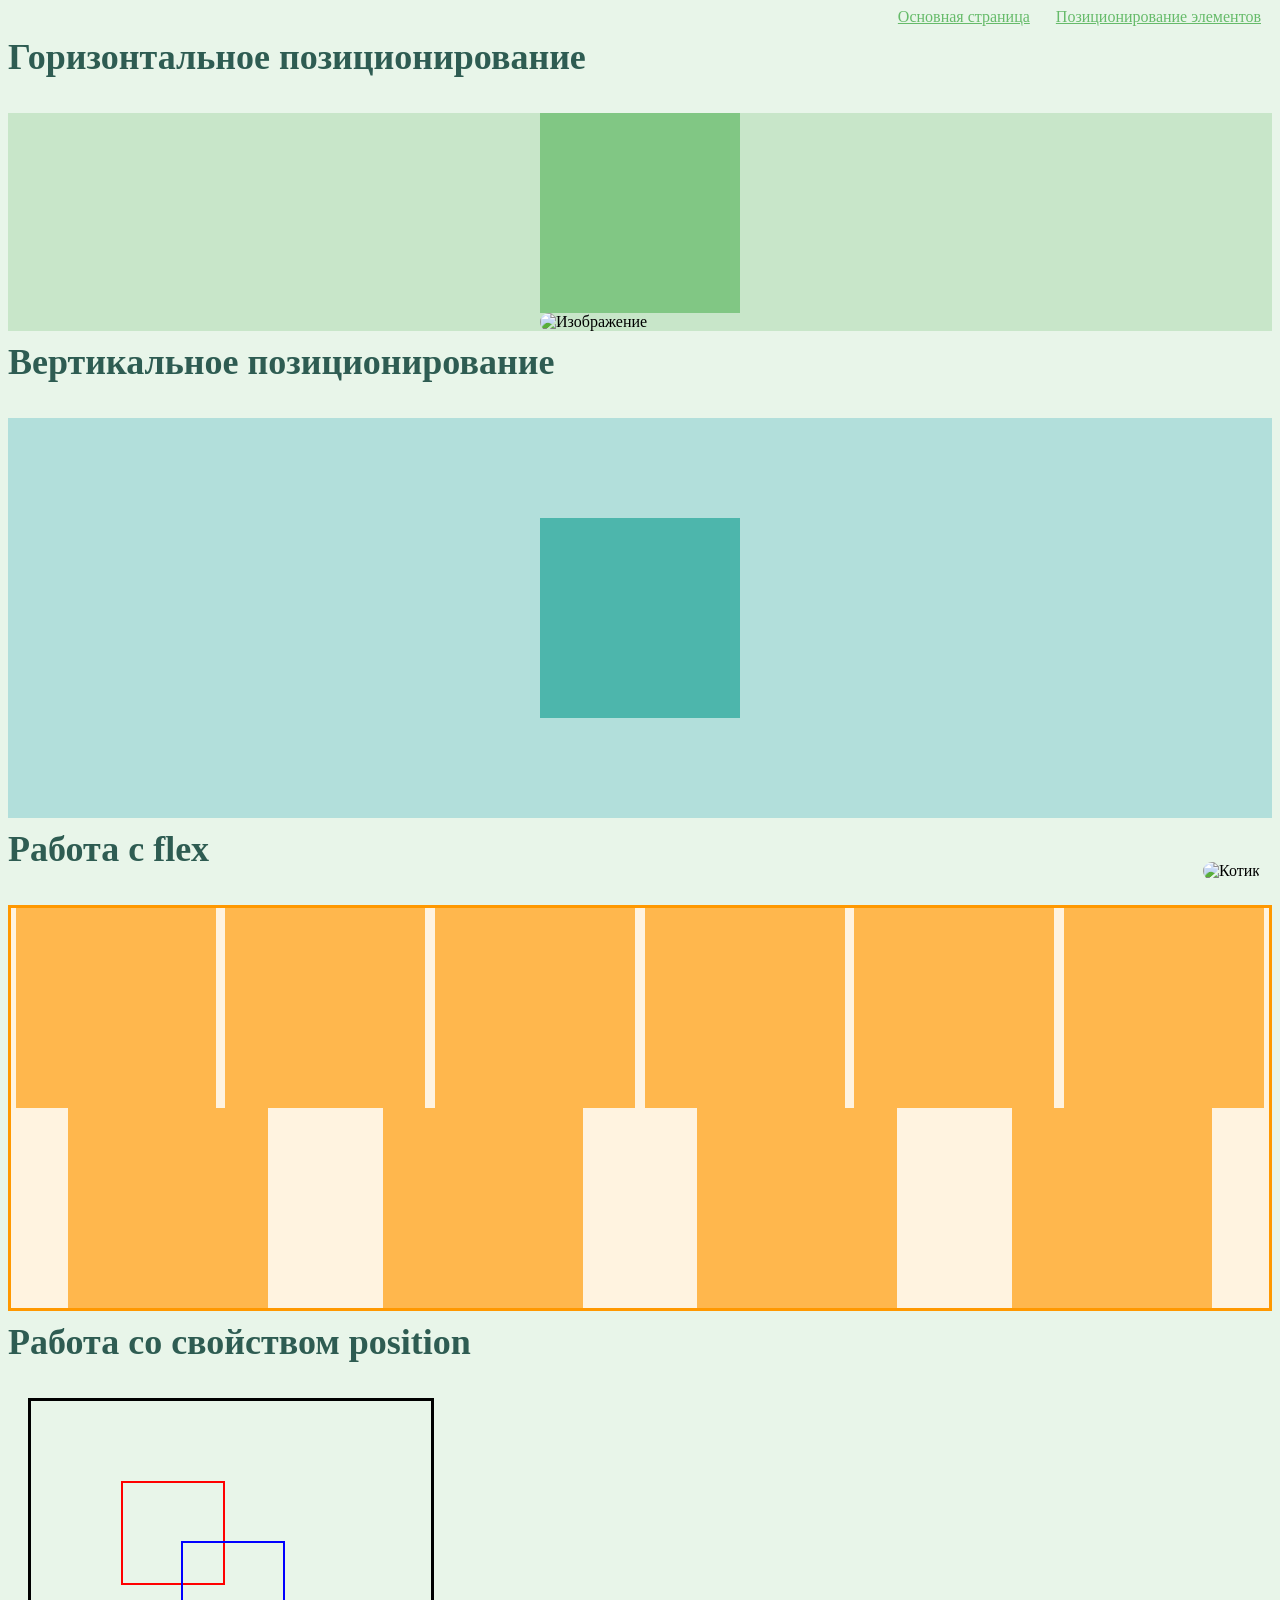
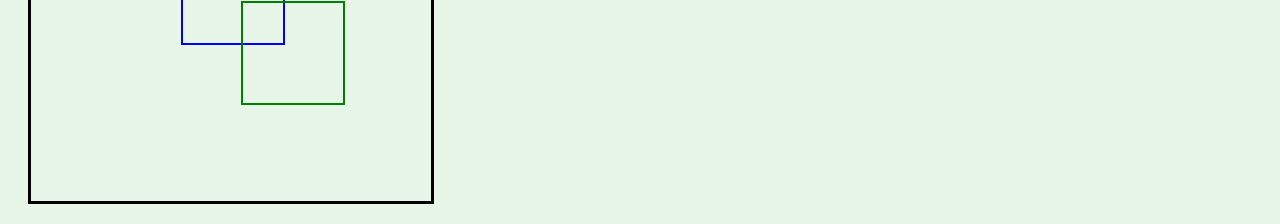
==== page2.html @ e0eed901 "Добавлены новые страницы и стили для позиционирования элементов" ====
<!DOCTYPE html>
<html lang="ru">
  <head>
    <title>Document</title>
    <link rel="stylesheet" href="style.css" />
  </head>
  <body>
    <div class="header">
      <div class="header-right">
        <a href="index.html">Основная страница</a>
        <a href="page2.html">Позиционирование элементов</a>
      </div>
    </div>
    <h1>Горизонтальное позиционирование</h1>
    <div class="container" style="background-color: #c8e6c9">
      <div
        class="block"
        style="width: 200px; height: 200px; background-color: #81c784"
      ></div>
      <img
        src="https://cataas.com/cat"
        alt="Изображение"
        style="width: 200px"
      />
    </div>
    <h1>Вертикальное позиционирование</h1>
    <div class="container-2" style="background-color: #b2dfdb">
      <div
        class="block-2"
        style="width: 200px; height: 200px; background-color: #4db6ac"
      ></div>
    </div>
    <h1>Работа с flex</h1>
    <div
      class="container-3"
      style="background-color: #fff3e0; border: 3px solid #ff9800"
    >
      <div
        class="block-3"
        style="width: 200px; height: 200px; background-color: #ffb74d"
      ></div>
      <div
        class="block-3"
        style="width: 200px; height: 200px; background-color: #ffb74d"
      ></div>
      <div
        class="block-3"
        style="width: 200px; height: 200px; background-color: #ffb74d"
      ></div>
      <div
        class="block-3"
        style="width: 200px; height: 200px; background-color: #ffb74d"
      ></div>
      <div
        class="block-3"
        style="width: 200px; height: 200px; background-color: #ffb74d"
      ></div>
      <div
        class="block-3"
        style="width: 200px; height: 200px; background-color: #ffb74d"
      ></div>
      <div
        class="block-3"
        style="width: 200px; height: 200px; background-color: #ffb74d"
      ></div>
      <div
        class="block-3"
        style="width: 200px; height: 200px; background-color: #ffb74d"
      ></div>
      <div
        class="block-3"
        style="width: 200px; height: 200px; background-color: #ffb74d"
      ></div>
      <div
        class="block-3"
        style="width: 200px; height: 200px; background-color: #ffb74d"
      ></div>
    </div>
    <h1>Работа со свойством position</h1>
    <div class="container-4">
      <div class="box-red"></div>
      <div class="box-blue"></div>
      <div class="box-green"></div>
    </div>
    <div class="fixed-cat">
      <img src="https://cataas.com/cat" alt="Котик" />
    </div>
  </body>
</html>
---- style.css ----
body {
  background-color: #e8f5e9;
}

h1 {
  font-size: 36px;
  color: #2e5c52;
  margin: 0 0 25px 0;
  padding: 10px 0;
}

h2 {
  font-size: 28px;
  color: #2e5c52;
  margin: 20px 0 15px 0;
  padding: 8px 0;
}

p {
  font-size: 16px;
  color: #2c3e50;
  margin: 12px 0;
  padding: 8px 0;
}

img {
  width: 100%;
  max-width: 300px;
  height: auto;
  border-radius: 15px;
  object-fit: cover;
}

ul {
  font-size: 16px;
  color: #2c3e50;
  margin: 18px 0;
  padding-left: 30px;
  line-height: 1.6;
}

ol {
  font-size: 16px;
  color: #2c3e50;
  margin: 18px 0;
  padding-left: 30px;
}

li {
  margin: 10px 0;
  padding: 5px 0;
  padding-left: 8px;
}

a {
  font-size: 16px;
  color: #66bb6a;
  margin: 0 3px;
  padding: 4px 8px;
}

a:hover {
  color: #43a047;
  background-color: #e8f5e9;
  padding: 4px 12px;
}

.content {
  display: flex;
  flex-direction: row;
  justify-content: space-between;
  align-items: flex-start;
  margin: 40px;
  gap: 25px;
}

.content-left {
  width: 60%;
  background: #ffffff;
  padding: 35px;
  margin: 10px;
  border-radius: 20px;
  border: 1px solid #b0e0a8;
  box-shadow: 0 8px 20px rgba(176, 224, 168, 0.3);
}

.content-right {
  width: 35%;
  background: #ffffff;
  padding: 35px;
  margin: 10px;
  border-radius: 20px;
  border: 1px solid #b0e0a8;
  display: flex;
  justify-content: center;
  align-items: center;
}

.header {
  display: flex;
  justify-content: flex-end;
  align-items: center;
}

.block {
  margin: 0 auto;
}

.container img {
  display: block;
  margin: 0 auto;
}

.container-2 {
  display: flex;
  justify-content: center;
  align-items: center;
  min-height: 400px;
}

.container-3 {
  display: flex;
  flex-wrap: wrap;
  justify-content: space-around;
}

.container-4 {
  width: 400px;
  height: 400px;
  border: 3px solid #000000;
  position: relative;
  margin: 20px;
}

.box-red {
  width: 100px;
  height: 100px;
  background-color: transparent;
  border: 2px solid red;
  position: absolute;
  top: 80px;
  left: 90px;
}

.box-blue {
  width: 100px;
  height: 100px;
  background-color: transparent;
  border: 2px solid blue;
  position: absolute;
  top: 140px;
  left: 150px;
}

.box-green {
  width: 100px;
  height: 100px;
  background-color: transparent;
  border: 2px solid green;
  position: absolute;
  top: 200px;
  left: 210px;
}

.fixed-cat {
  position: fixed;
  bottom: 20px;
  right: 20px;
}

.fixed-cat img {
  width: 100px;
  height: 100px;
  border-radius: 10px;
  object-fit: cover;
}
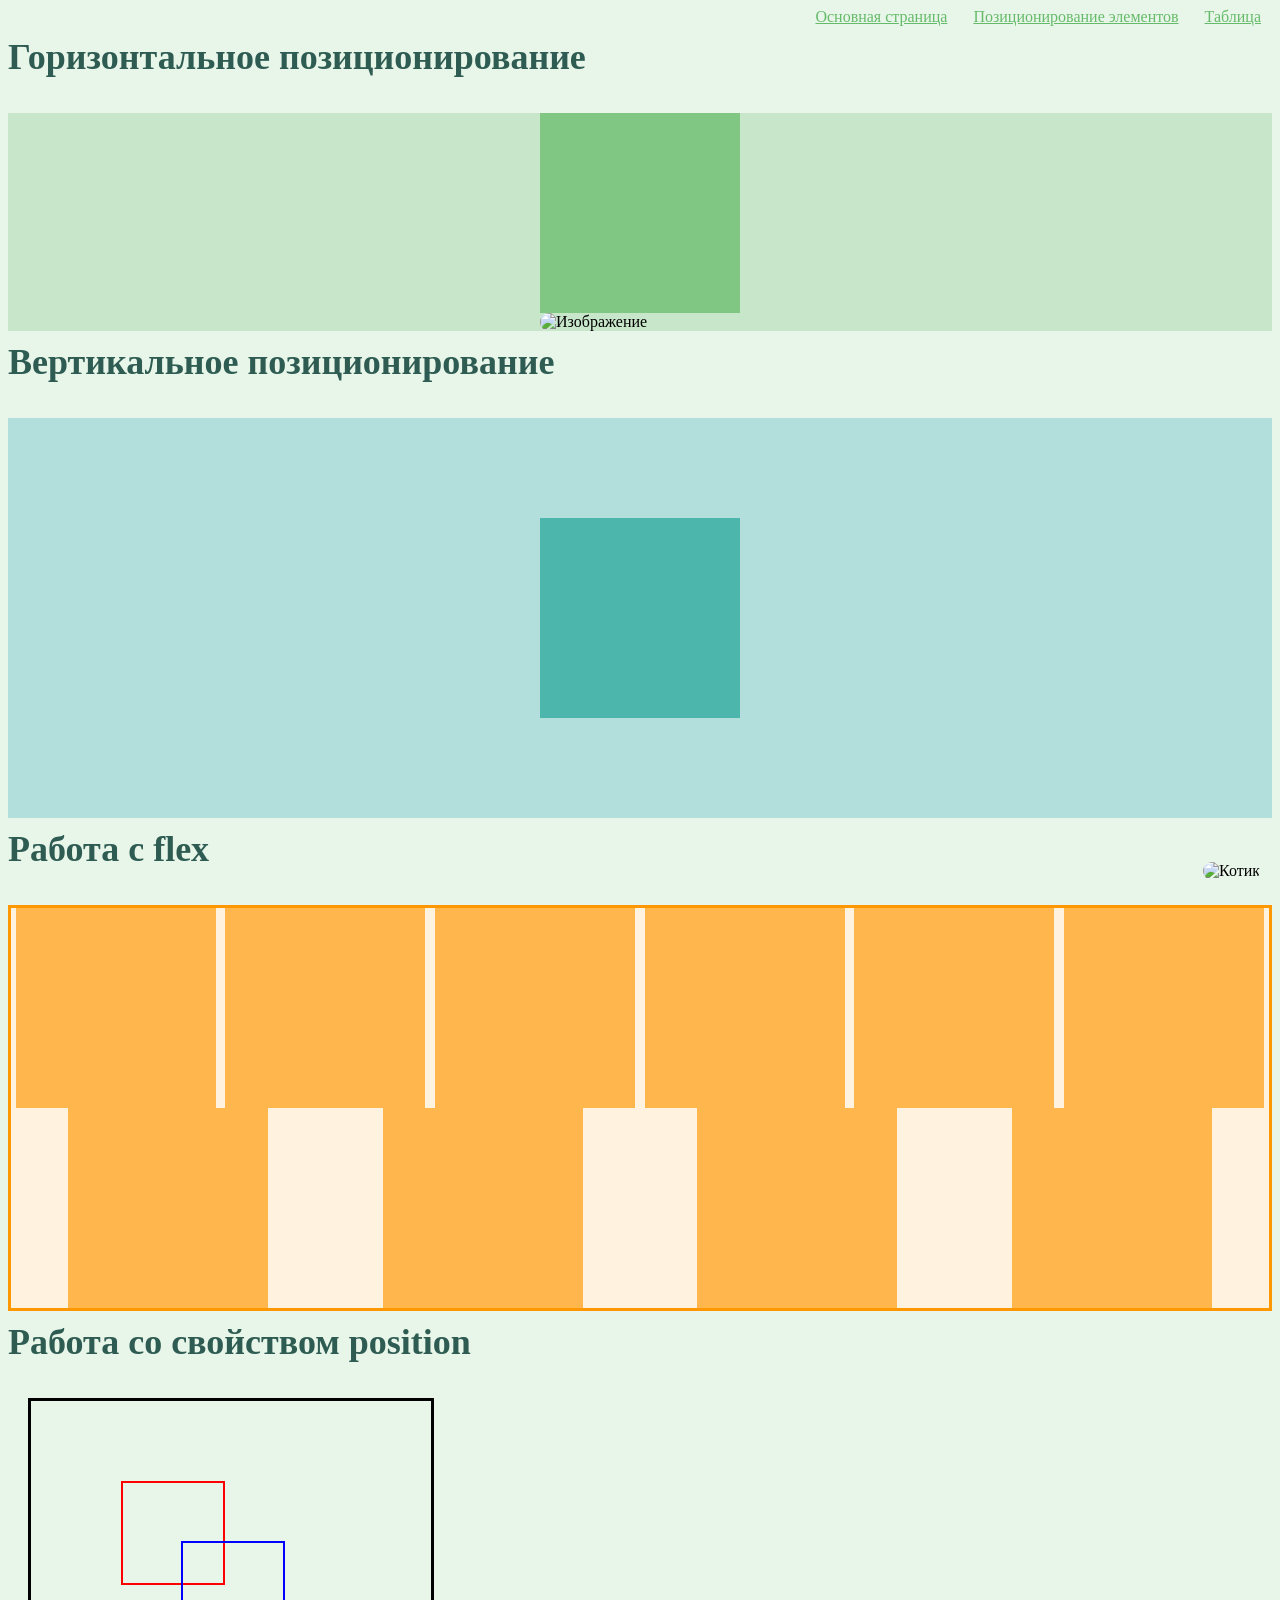
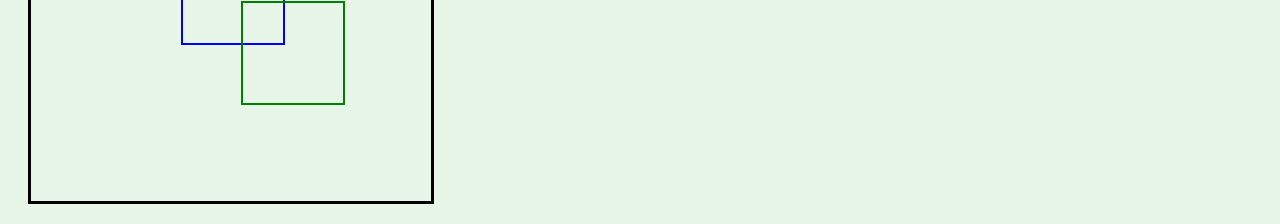
==== commit 67df2704: "Добавлены страницы таблицы и стили для отображения данных студентов" ====
--- a/page2.html
+++ b/page2.html
@@ -9,6 +9,7 @@
       <div class="header-right">
         <a href="index.html">Основная страница</a>
         <a href="page2.html">Позиционирование элементов</a>
+        <a href="table.html">Таблица</a>
       </div>
     </div>
     <h1>Горизонтальное позиционирование</h1>
